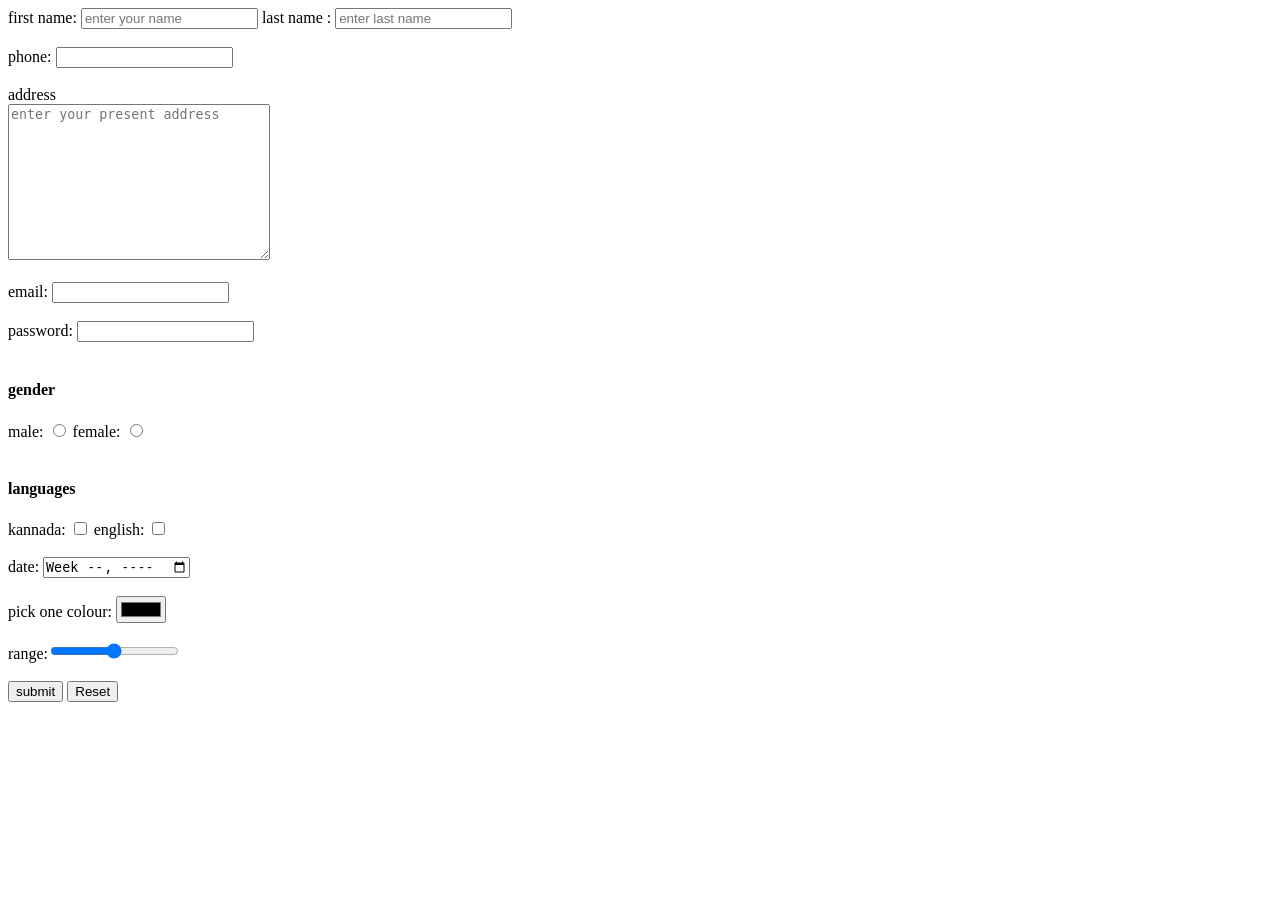
==== form.html @ e069d844 "Fix HTML encoding issues in form.html" ====
<!DOCTYPE html>
<html lang="en">
<head>
    <meta charset="UTF-8">
    <meta name="viewport" content="width=device-width, initial-scale=1.0">
    <title>Document</title>
</head>
<body>
    <form action="second.html">
        first name: <input required type="text" placeholder="enter your name">
        last name : <input required type="text" name="" id="" placeholder="enter last name"> <br><br>
        phone: <input required type="tel" name="" id=""><br><br>
        address <br> <textarea required name="" id="" cols="30" rows="10" placeholder="enter your present address"></textarea ><br><br>
        email: <input type="email" name="" id=""><br><br>
        password: <input type="password" name="" id=""><br><br>
        <h4>gender</h4>
        male: <input type="radio" name="gender" id="">
        female: <input type="radio" name="gender" id=""><br><br>
        <h4>languages</h2>
        kannada: <input type="checkbox" name="" id="">
        english: <input type="checkbox" name="" id=""><br><br>
        date: <input type="week" name="" id=""><br><br>
        pick one colour: <input type="color" name="" id=""><br><br> 
        range:<input type="range" name="" id=""> <br><br> 
        <input type="submit" value="submit">
        <input type="reset" name="" id="">
        
     </form>
</body>
</html>
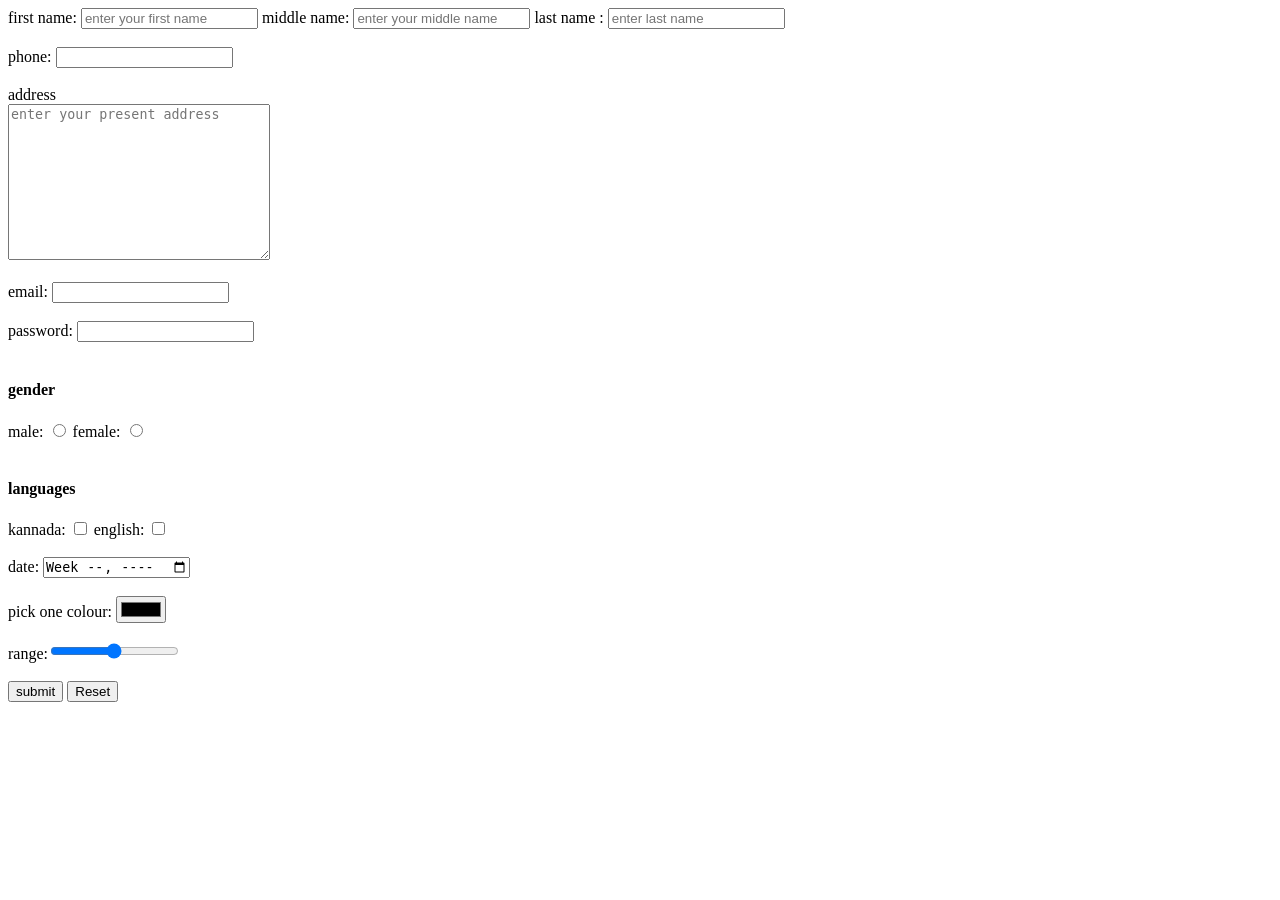
==== commit 3e5b3954: "change the form structure" ====
--- a/form.html
+++ b/form.html
@@ -7,7 +7,8 @@
 </head>
 <body>
     <form action="second.html">
-        first name: <input required type="text" placeholder="enter your name">
+        first name: <input required type="text" placeholder="enter your first name">
+        middle name: <input required type="text" placeholder="enter your middle name">
         last name : <input required type="text" name="" id="" placeholder="enter last name"> <br><br>
         phone: <input required type="tel" name="" id=""><br><br>
         address <br> <textarea required name="" id="" cols="30" rows="10" placeholder="enter your present address"></textarea ><br><br>
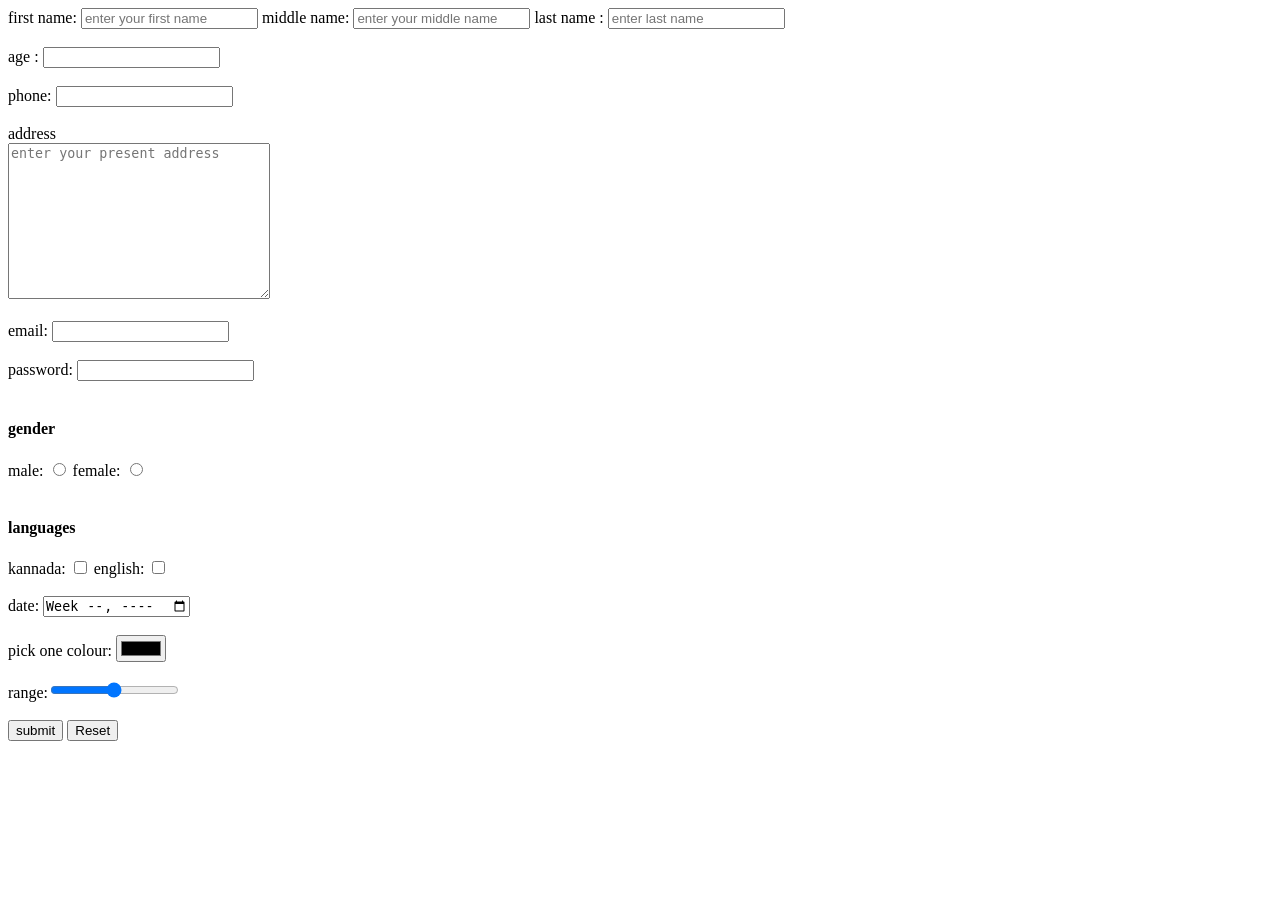
==== commit 747177e0: "Add age input field to the form Added age input field to the form." ====
--- a/form.html
+++ b/form.html
@@ -10,6 +10,7 @@
         first name: <input required type="text" placeholder="enter your first name">
         middle name: <input required type="text" placeholder="enter your middle name">
         last name : <input required type="text" name="" id="" placeholder="enter last name"> <br><br>
+        age : <input required type="number" name="" id=""><br><br>
         phone: <input required type="tel" name="" id=""><br><br>
         address <br> <textarea required name="" id="" cols="30" rows="10" placeholder="enter your present address"></textarea ><br><br>
         email: <input type="email" name="" id=""><br><br>
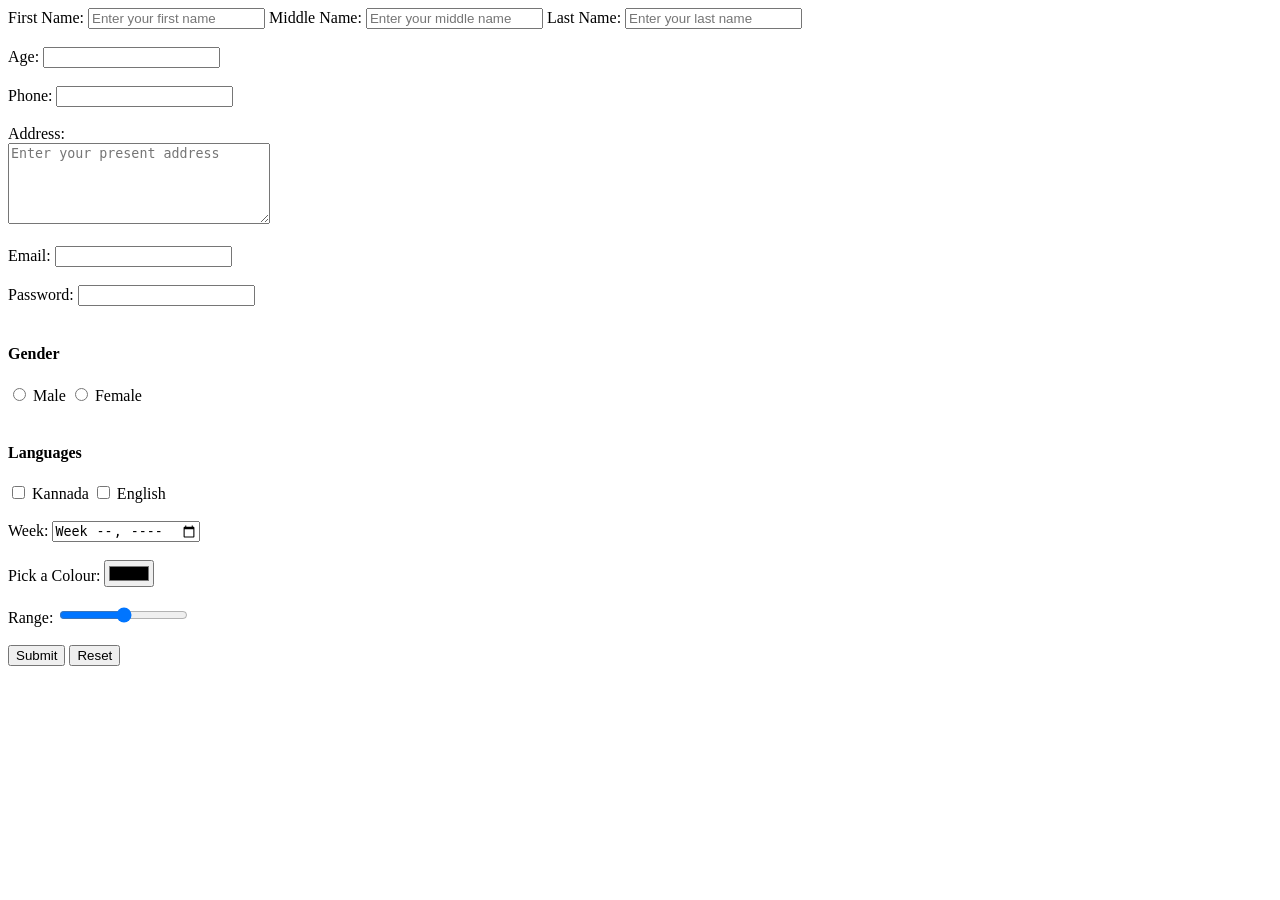
==== commit 29224b35: "Revise registration form layout and input fields Updated the form structure and improved field label" ====
--- a/form.html
+++ b/form.html
@@ -3,30 +3,81 @@
 <head>
     <meta charset="UTF-8">
     <meta name="viewport" content="width=device-width, initial-scale=1.0">
-    <title>Document</title>
+    <title>Registration Form</title>
 </head>
 <body>
+
     <form action="second.html">
-        first name: <input required type="text" placeholder="enter your first name">
-        middle name: <input required type="text" placeholder="enter your middle name">
-        last name : <input required type="text" name="" id="" placeholder="enter last name"> <br><br>
-        age : <input required type="number" name="" id=""><br><br>
-        phone: <input required type="tel" name="" id=""><br><br>
-        address <br> <textarea required name="" id="" cols="30" rows="10" placeholder="enter your present address"></textarea ><br><br>
-        email: <input type="email" name="" id=""><br><br>
-        password: <input type="password" name="" id=""><br><br>
-        <h4>gender</h4>
-        male: <input type="radio" name="gender" id="">
-        female: <input type="radio" name="gender" id=""><br><br>
-        <h4>languages</h2>
-        kannada: <input type="checkbox" name="" id="">
-        english: <input type="checkbox" name="" id=""><br><br>
-        date: <input type="week" name="" id=""><br><br>
-        pick one colour: <input type="color" name="" id=""><br><br> 
-        range:<input type="range" name="" id=""> <br><br> 
-        <input type="submit" value="submit">
-        <input type="reset" name="" id="">
-        
-     </form>
+
+        First Name:
+        <input type="text" name="fname" placeholder="Enter your first name" required>
+
+        Middle Name:
+        <input type="text" name="mname" placeholder="Enter your middle name" required>
+
+        Last Name:
+        <input type="text" name="lname" placeholder="Enter your last name" required>
+
+        <br><br>
+
+        Age:
+        <input type="number" name="age" required>
+
+        <br><br>
+
+        Phone:
+        <input type="tel" name="phone" required>
+
+        <br><br>
+
+        Address:<br>
+        <textarea name="address" cols="30" rows="5" placeholder="Enter your present address" required></textarea>
+
+        <br><br>
+
+        Email:
+        <input type="email" name="email" required>
+
+        <br><br>
+
+        Password:
+        <input type="password" name="password" required>
+
+        <br><br>
+
+        <h4>Gender</h4>
+
+        <input type="radio" name="gender" value="Male" required> Male
+        <input type="radio" name="gender" value="Female"> Female
+
+        <br><br>
+
+        <h4>Languages</h4>
+
+        <input type="checkbox" name="language" value="Kannada"> Kannada
+        <input type="checkbox" name="language" value="English"> English
+
+        <br><br>
+
+        Week:
+        <input type="week" name="week">
+
+        <br><br>
+
+        Pick a Colour:
+        <input type="color" name="color">
+
+        <br><br>
+
+        Range:
+        <input type="range" name="range" min="0" max="100">
+
+        <br><br>
+
+        <input type="submit" value="Submit">
+        <input type="reset" value="Reset">
+
+    </form>
+
 </body>
 </html>
